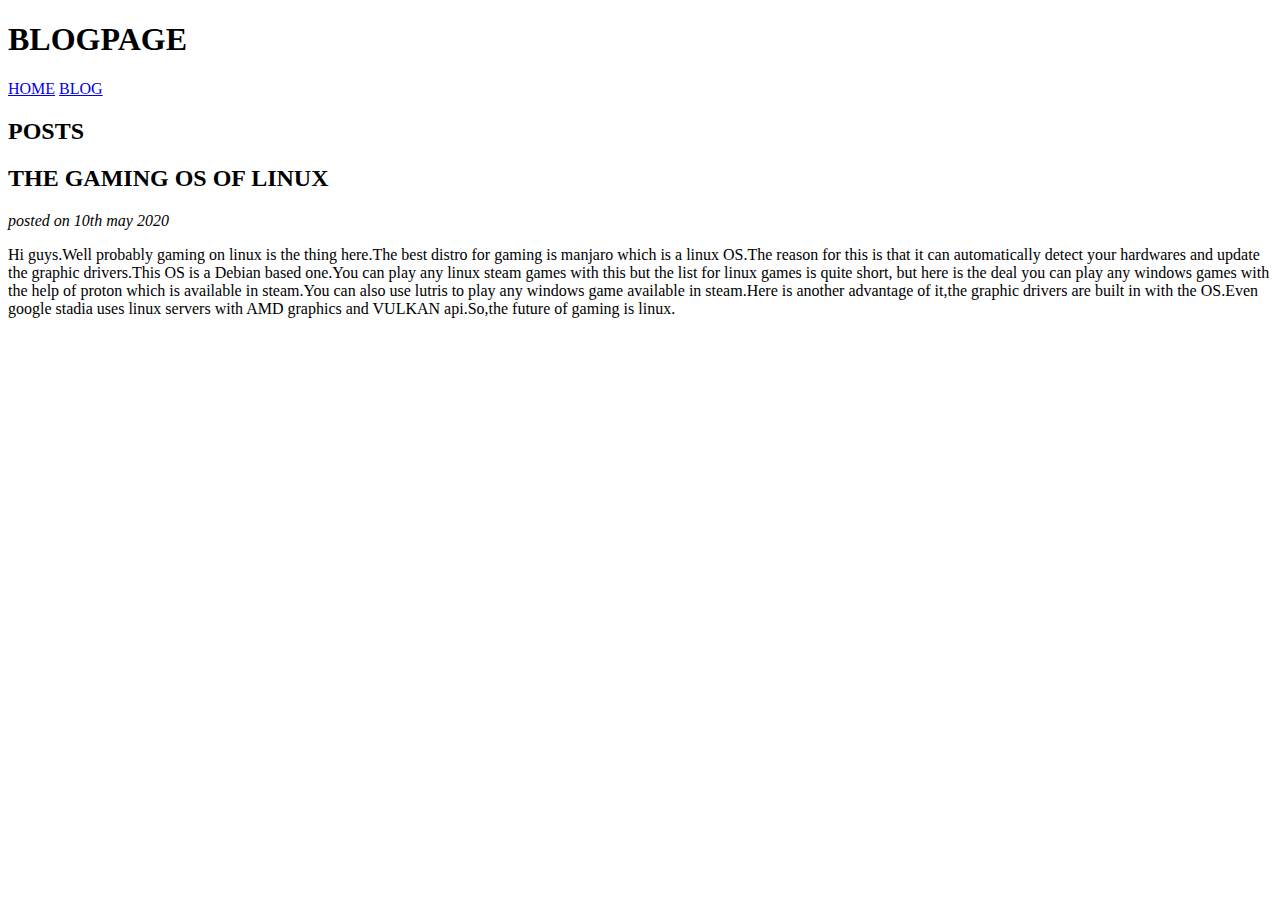
==== blog.html @ be0e4135 "web" ====
<!DOCTYPE html>
<html>
    <head>
        <title>BLOG</title>
        <link rel="stylesheet" href="style2.css"
    </head>
    
    <body>
        <h1>BLOGPAGE</h1>
        <nav><a href="index.html" class=homepage>HOME</a>   <a href="blog.html" class=blogpage>BLOG</a> </nav>
        <h2>POSTS</h2>
        
        <div>
        
            <h2>THE GAMING OS OF LINUX</h2>
            <em>posted on 10th may 2020</em>
            <p>Hi guys.Well probably gaming on linux is the thing here.The best distro for gaming is manjaro which is a linux OS.The reason for this is that it can automatically detect your hardwares and update the graphic drivers.This OS is a Debian based one.You can play any linux steam games with this but the list for linux games is quite short, but here is the deal you can play any windows games with the help of proton which is available in steam.You can also use lutris to play any windows game available in steam.Here is another advantage of it,the graphic drivers are built in with the OS.Even google stadia uses linux servers with AMD graphics and VULKAN api.So,the future of gaming is linux.</p>
        </div>
        
        
    </body>    








</html>
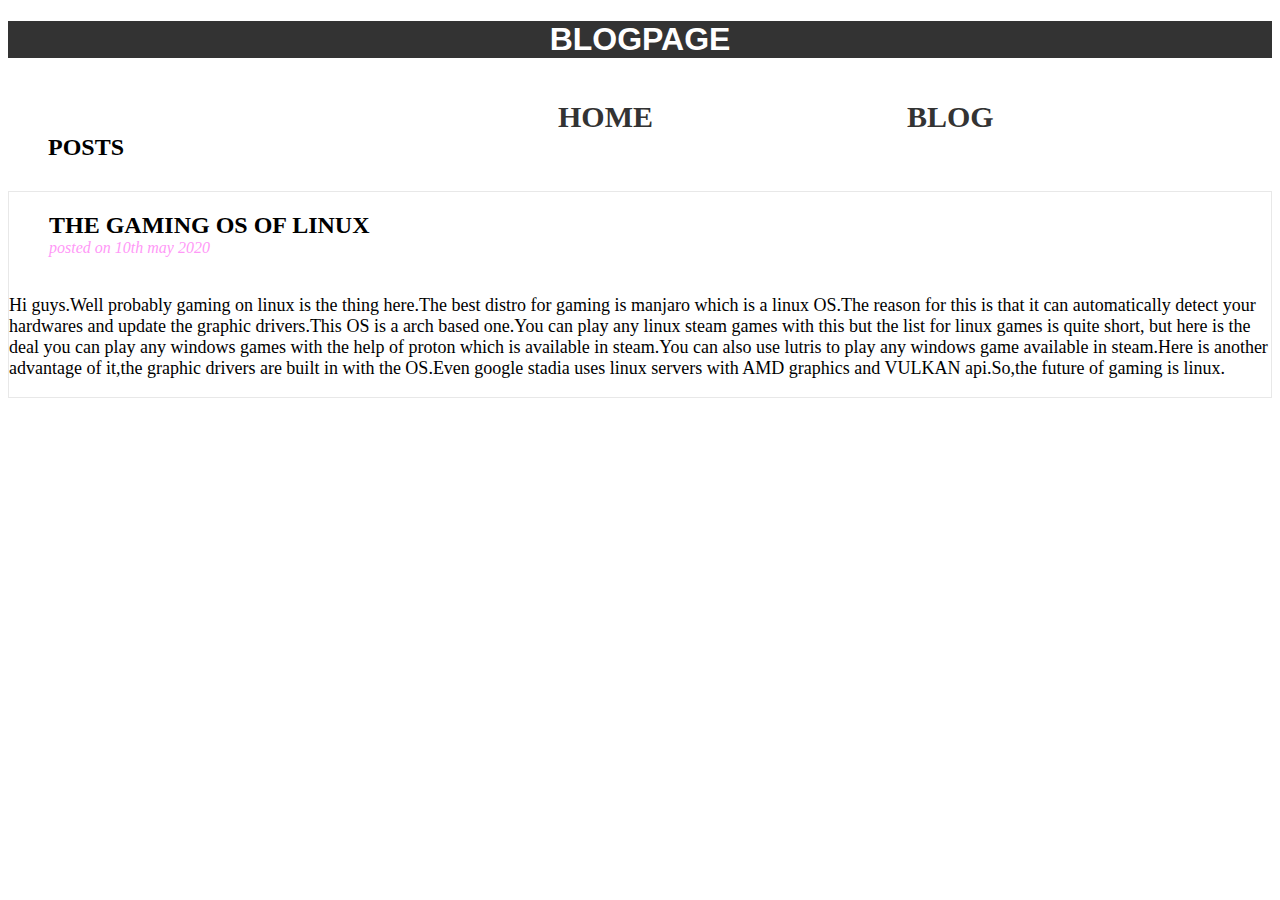
==== commit 370b1cd2: "cont" ====
--- a/blog.html
+++ b/blog.html
@@ -14,7 +14,7 @@
         
             <h2>THE GAMING OS OF LINUX</h2>
             <em>posted on 10th may 2020</em>
-            <p>Hi guys.Well probably gaming on linux is the thing here.The best distro for gaming is manjaro which is a linux OS.The reason for this is that it can automatically detect your hardwares and update the graphic drivers.This OS is a Debian based one.You can play any linux steam games with this but the list for linux games is quite short, but here is the deal you can play any windows games with the help of proton which is available in steam.You can also use lutris to play any windows game available in steam.Here is another advantage of it,the graphic drivers are built in with the OS.Even google stadia uses linux servers with AMD graphics and VULKAN api.So,the future of gaming is linux.</p>
+            <p>Hi guys.Well probably gaming on linux is the thing here.The best distro for gaming is manjaro which is a linux OS.The reason for this is that it can automatically detect your hardwares and update the graphic drivers.This OS is a arch based one.You can play any linux steam games with this but the list for linux games is quite short, but here is the deal you can play any windows games with the help of proton which is available in steam.You can also use lutris to play any windows game available in steam.Here is another advantage of it,the graphic drivers are built in with the OS.Even google stadia uses linux servers with AMD graphics and VULKAN api.So,the future of gaming is linux.</p>
         </div>
         
         
--- a/style2.css
+++ b/style2.css
@@ -0,0 +1,67 @@
+em {
+    color: #ff99f7;
+    position: relative;
+    left: 40px;
+    bottom: 20px;
+   
+}
+
+h2 {
+    font-family: serif;
+    position: relative;
+    left: 40px;
+    
+}
+
+div {
+    border: 1px solid #e8e8e8;
+    position: relative;
+    top: 10px;
+}
+
+h1 {
+    text-align: center;
+    background-color: #333;
+    color: white;
+    font-family: cursive,sans-serif,serif;
+}
+
+nav a {
+    text-decoration: none;
+    position: relative;
+    top: 20px;
+}
+
+.homepage {
+    position: relative;
+    left: 550px;
+     font-weight: bold;
+    color: #333;
+    font-size: 30px;
+}
+
+.blogpage {
+    position: relative;
+    left: 800px;
+    font-weight: bold;
+    color: #333;
+    font-size: 30px;
+}
+
+
+nav .homepage:hover {
+    
+                color: red;
+               
+}
+
+
+
+nav .blogpage:hover {
+    
+                color: red;
+}
+
+p {
+    font-size: 18px;
+}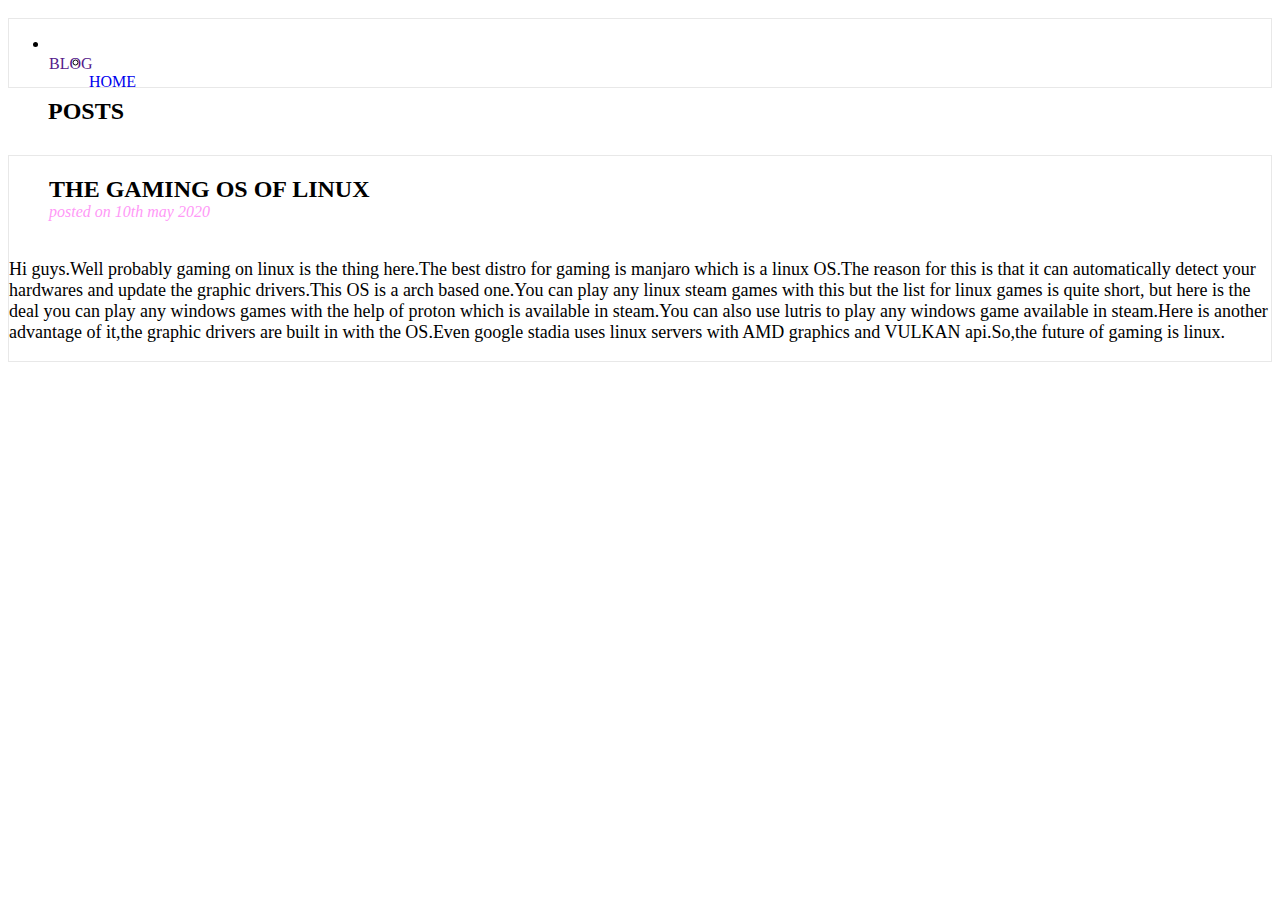
==== commit 07309b78: "navbar" ====
--- a/blog.html
+++ b/blog.html
@@ -1,13 +1,53 @@
 <!DOCTYPE html>
 <html>
     <head>
-        <title>BLOG</title>
-        <link rel="stylesheet" href="style2.css"
+            <title>BLOG</title>
+             <!-- Required meta tags -->
+            <meta charset="utf-8">
+            <meta name="viewport" content="width=device-width, initial-scale=1, shrink-to-fit=no">
+
+            <!-- Bootstrap CSS -->
+            <link rel="stylesheet" href="https://stackpath.bootstrapcdn.com/bootstrap/4.5.0/css/bootstrap.min.css" integrity="sha384-9aIt2nRpC12Uk9gS9baDl411NQApFmC26EwAOH8WgZl5MYYxFfc+NcPb1dKGj7Sk" crossorigin="anonymous">
+
+        
+        
+            <link rel="stylesheet" href="style2.css">
     </head>
     
     <body>
-        <h1>BLOGPAGE</h1>
-        <nav><a href="index.html" class=homepage>HOME</a>   <a href="blog.html" class=blogpage>BLOG</a> </nav>
+        
+         <nav class="navbar navbar-default navbar-fixed-top ">
+            <div class="container-fluid">
+                <ul class="nav navbar-nav">
+                    <li class="dropdown">
+                        <a href="" class="dropdown-toggle" data-toggle="dropdown" role="button">
+                            BLOG
+
+                        
+                        
+                        
+                        </a>
+                        
+                        <ul class="dropdown-menu">
+                            <li><a href="index.html">HOME</a></li>
+                        
+                        
+                        
+                        
+                        </ul>
+                    
+                    
+                    
+                    
+                    </li>
+            
+            
+            
+            
+                </ul>
+                
+            </div>    
+        </nav>
         <h2>POSTS</h2>
         
         <div>
@@ -16,6 +56,16 @@
             <em>posted on 10th may 2020</em>
             <p>Hi guys.Well probably gaming on linux is the thing here.The best distro for gaming is manjaro which is a linux OS.The reason for this is that it can automatically detect your hardwares and update the graphic drivers.This OS is a arch based one.You can play any linux steam games with this but the list for linux games is quite short, but here is the deal you can play any windows games with the help of proton which is available in steam.You can also use lutris to play any windows game available in steam.Here is another advantage of it,the graphic drivers are built in with the OS.Even google stadia uses linux servers with AMD graphics and VULKAN api.So,the future of gaming is linux.</p>
         </div>
+        
+        
+        
+        
+        <!-- Optional JavaScript -->
+    <!-- jQuery first, then Popper.js, then Bootstrap JS -->
+    <script src="https://code.jquery.com/jquery-3.5.1.slim.min.js" integrity="sha384-DfXdz2htPH0lsSSs5nCTpuj/zy4C+OGpamoFVy38MVBnE+IbbVYUew+OrCXaRkfj" crossorigin="anonymous"></script>
+    <script src="https://cdn.jsdelivr.net/npm/popper.js@1.16.0/dist/umd/popper.min.js" integrity="sha384-Q6E9RHvbIyZFJoft+2mJbHaEWldlvI9IOYy5n3zV9zzTtmI3UksdQRVvoxMfooAo" crossorigin="anonymous"></script>
+    <script src="https://stackpath.bootstrapcdn.com/bootstrap/4.5.0/js/bootstrap.min.js" integrity="sha384-OgVRvuATP1z7JjHLkuOU7Xw704+h835Lr+6QL9UvYjZE3Ipu6Tp75j7Bh/kR0JKI" crossorigin="anonymous"></script>
+    
         
         
     </body>    
